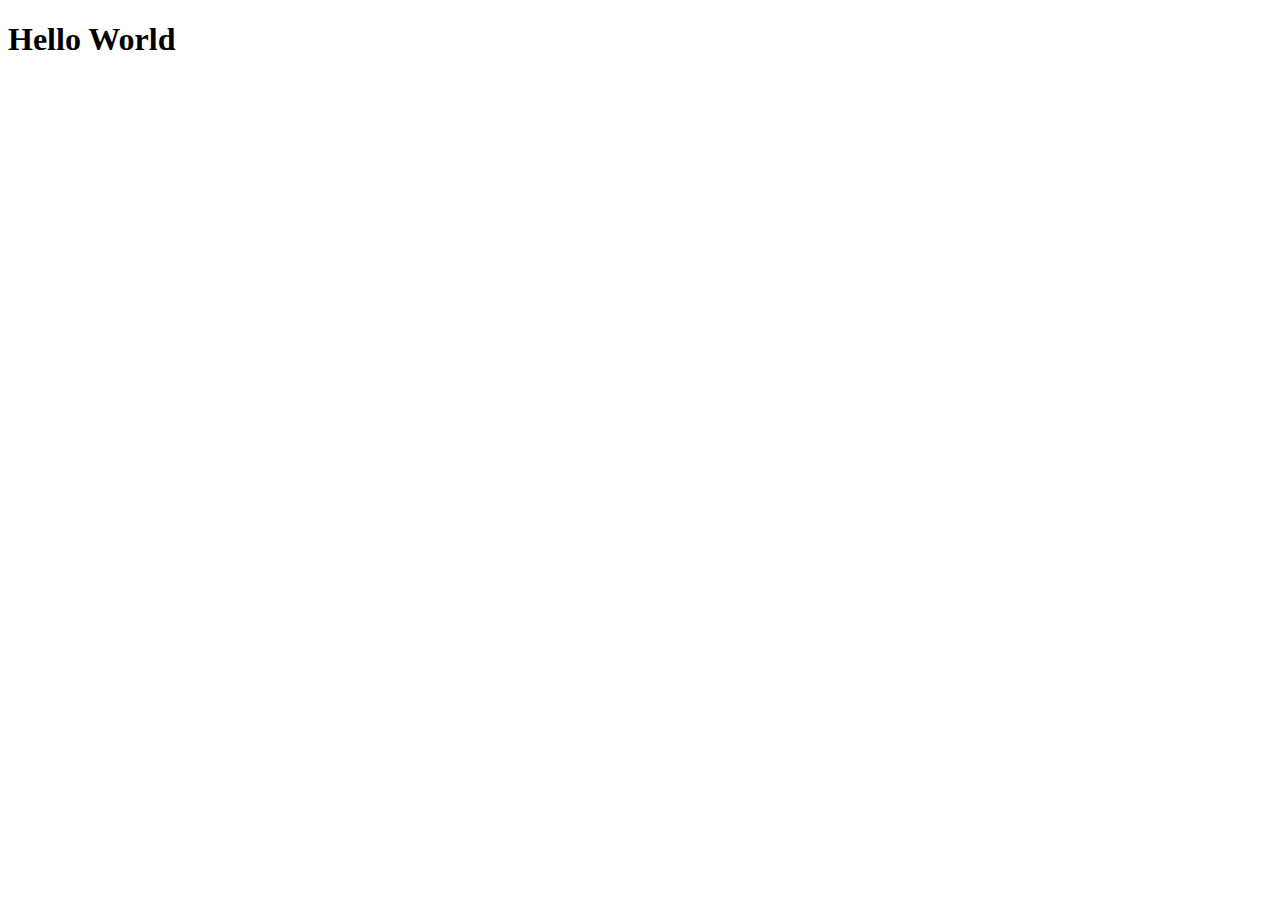
==== index.html @ a0c349c4 "Inital commit" ====
<!DOCTYPE html>
<html>
<head>
     <meta charset="utf-8" />
     <title>My HTML Project</title>
     <link rel="stylesheet" href="css/styles.css" />
</head>

<body>
     <h1>Hello World</h1>
     <script src="https://cdnjs.cloudflare.com/ajax/libs/jquery/3.1.1/jquery.js"></script>
     <script src="js/main.js"></script>
</body>
</html>
---- css/styles.css ----
h1 {
     color: black;
}
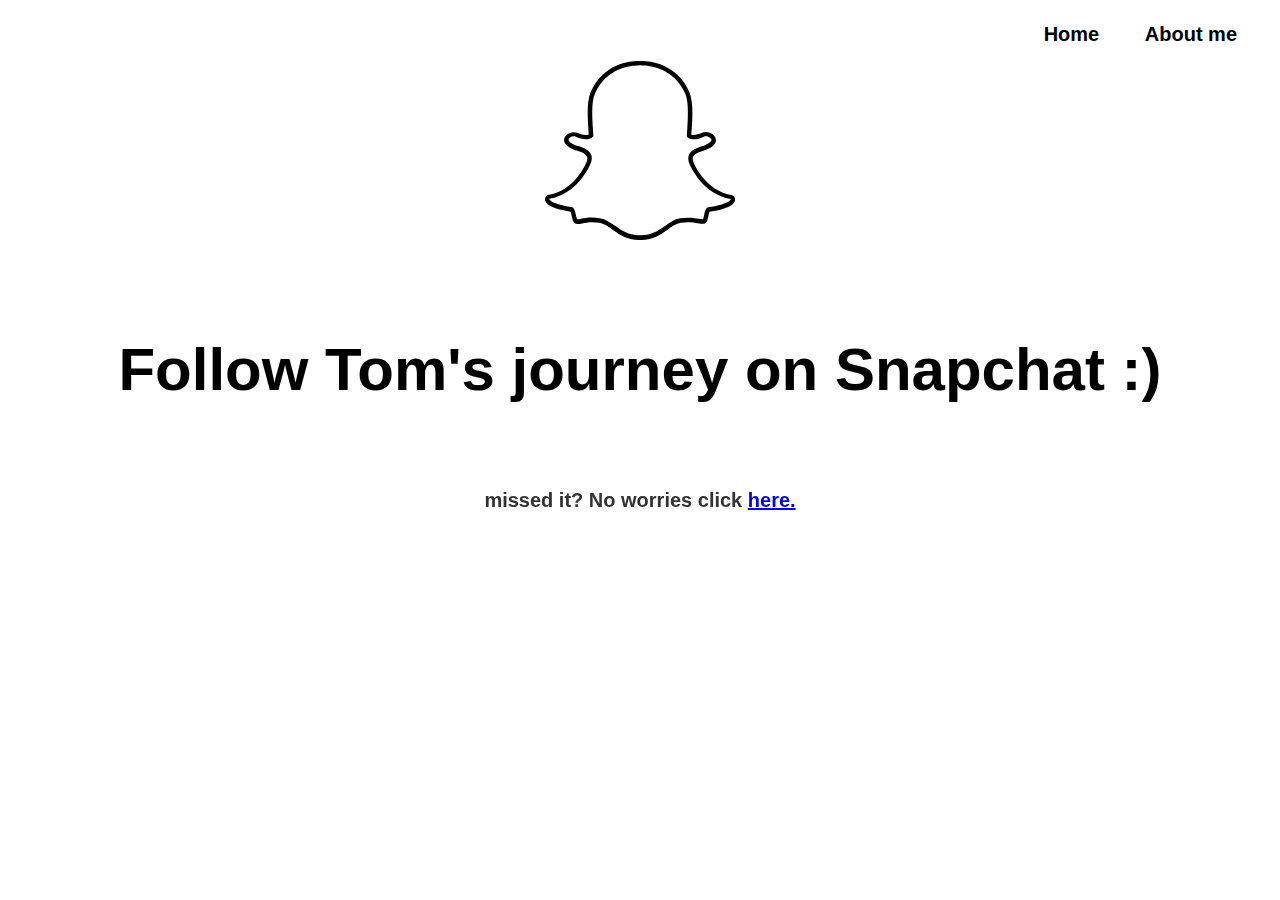
==== commit f9708787: "Minor changes" ====
--- a/index.html
+++ b/index.html
@@ -1,13 +1,47 @@
 <!DOCTYPE html>
+
 <html>
+
 <head>
      <meta charset="utf-8" />
-     <title>My HTML Project</title>
+     <title>Tom learns code!</title>
      <link rel="stylesheet" href="css/styles.css" />
+     <link rel="stylesheet" href="css/animate.css">
 </head>
 
 <body>
-     <h1>Hello World</h1>
+
+<div>
+     <nav class="navigation">
+          <ul class="nav">
+               <li>
+                    <a href="index.html">Home</a>
+               </li>
+               <li>
+                    <a href="about.html">About me</a>
+               </li>
+          </ul>
+</div>
+
+<div class="top-image">
+     <img src="images/ghost.svg" alt="tomsnap" height="15%" width="15%" />
+</div>
+
+<header class="intro-header">
+     <div class="container">
+          <div class="row">
+               <div class="site-heading">
+                    <h1 id="hero-title">Follow Tom's journey on Snapchat :)</h1>
+                    <iframe class="snapchat" src="https://scbutton.com/src/button.html?username=tomosman&invert=false&large=true" frameborder="0" scrolling="no" height="56px" width="134.7px"></iframe>
+               </div>
+          </div>
+     </div>
+</header>
+
+<p class="fadeInText">
+     missed it? No worries click <a href="https://www.snapchat.com/add/tomosman">here.</a>
+</p>
+
      <script src="https://cdnjs.cloudflare.com/ajax/libs/jquery/3.1.1/jquery.js"></script>
      <script src="js/main.js"></script>
 </body>
--- a/css/styles.css
+++ b/css/styles.css
@@ -1,3 +1,105 @@
-h1 {
+html {
+     background-color: white;
+     background-size: cover;
+}
+
+body {
+  font-family: 'Lora', 'Times New Roman', serif;
+  font-size: 20px;
+  color: #333333;
+
+}
+p {
+  line-height: 1.5;
+  margin: 30px 0;
+  font-family: 'Open Sans', 'Helvetica Neue', Helvetica, Arial, sans-serif;
+  font-size: 20px;
+  text-align: center;
+}
+
+.top-image {
+ text-align: center;
+}
+
+.fadeInText {
+     font-family: 'Open Sans', 'Helvetica Neue', Helvetica, Arial, sans-serif;
+     font-size: 20px;
+     font-weight: 600;
+     margin-top: -10px;
+     -webkit-animation-duration: 1s;
+     -webkit-animation-delay: 5s;
+     -webkit-animation-iteration-count: 1;
+}
+
+h1
+{
+  font-family: 'Open Sans', 'Helvetica Neue', Helvetica, Arial, sans-serif;
+  font-weight: 800;
+  font-size: 60px;
+}
+
+h2, h3
+{
+  font-family: 'Open Sans', 'Helvetica Neue', Helvetica, Arial, sans-serif;
+  font-weight: 600;
+  font-size: 25px;
+  padding-bottom: 100px;
+}
+
+h4 {
+     font-family: 'Open Sans', 'Helvetica Neue', Helvetica, Arial, sans-serif;
+     font-weight: 600;
+     font-size: 20px;
+}
+
+.nav {
+    list-style-type: none;
+    margin: 0;
+    padding: 15px;
+    overflow: hidden;
+    text-align: right;
+    font-family: 'Open Sans', 'Helvetica Neue', Helvetica, Arial, sans-serif;
+    font-weight: 600;
+    font-size: 20px;
+}
+
+li {
+     display: inline;
+     padding: 20px;
+}
+
+li a {
+     color: black;
+     text-align: right;
+     text-decoration: none;
+}
+
+#hero-title, #hero-subtitle, #hero-subtitle2 {
+     text-align: center;
+     padding: 0px, 0px, 0px, 0px;
      color: black;
 }
+
+#hero-title {
+     padding-top: 50px;
+}
+
+.intro-header {
+     background: no-repeat center center;
+     background-size: cover;
+     background-position: top;
+     text-align: center;
+}
+#snapchat {
+     display: inline-block;
+     padding-top: -50px;
+     margin-top: -50px;
+}
+
+iframe {
+     display: inline;
+     margin-top: -10px;
+     -webkit-animation-duration: 2s;
+     -webkit-animation-delay: .25s;
+     -webkit-animation-iteration-count: 1;
+}
